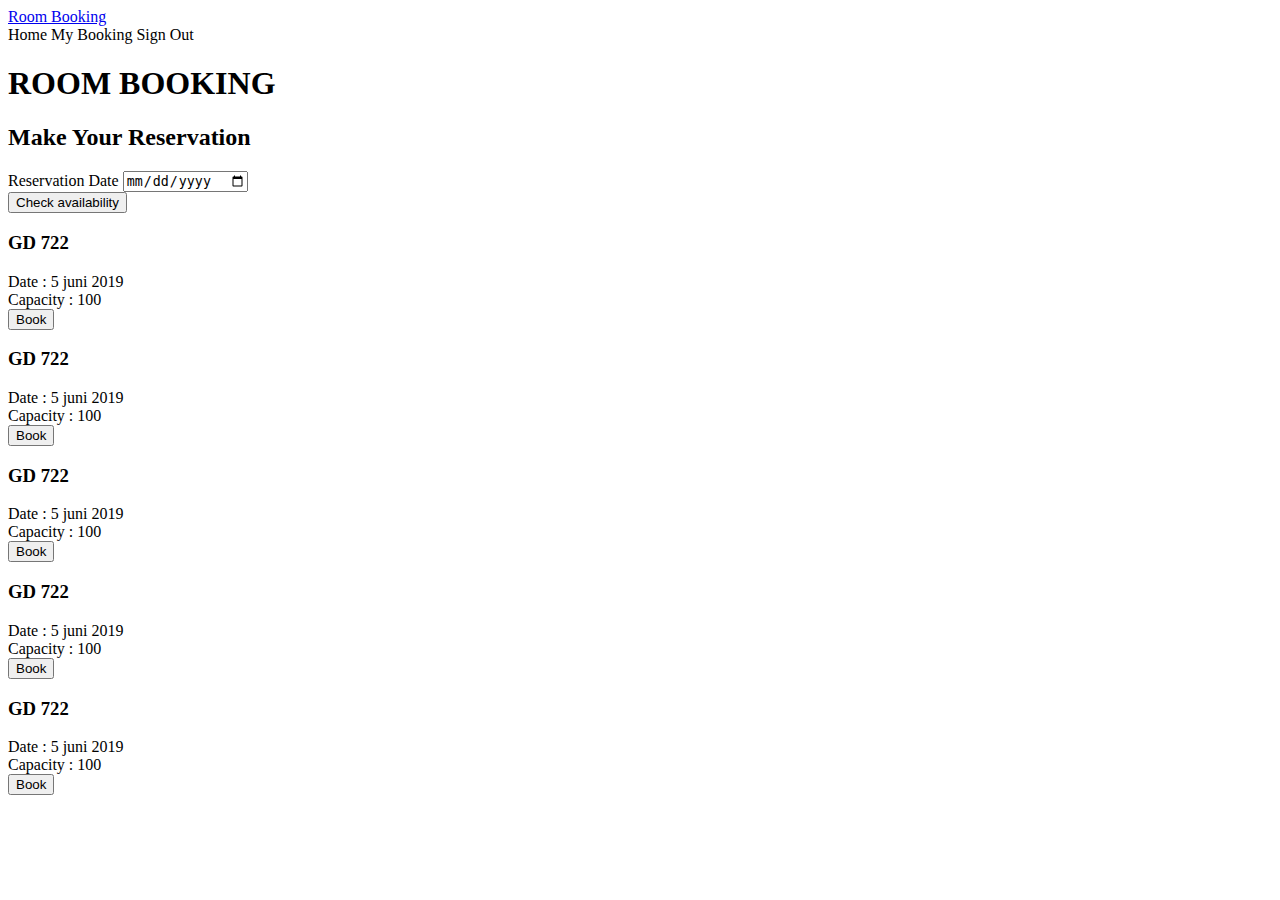
==== src/main/resources/templates/dashboard/index.html @ b23b4c57 "Initial Commit => hardcode login & db & view" ====
<!DOCTYPE html>
<html lang="en">

<head>
	<meta charset="utf-8">
	<meta http-equiv="X-UA-Compatible" content="IE=edge">
	<meta name="viewport" content="width=device-width, initial-scale=1">
	<!-- The above 3 meta tags *must* come first in the head; any other head content must come *after* these tags -->

	<title>Room Booking</title>

	<!-- Google font -->
	<link href="https://fonts.googleapis.com/css?family=Cantata+One" rel="stylesheet">
	<link href="https://fonts.googleapis.com/css?family=Imprima" rel="stylesheet">

	<!-- Bootstrap -->
	<link type="text/css" rel="stylesheet" href="css/bootstrap.min.css" />

	<!-- Custom stlylesheet -->
	<link type="text/css" rel="stylesheet" href="css/style.css" />
	<link type="text/css" rel="stylesheet" href="css/style2.css" />        

	<style> 


</style>
	
</head>
<body>

	<div class="header">
	  <a href="#default" class="logo">Room Booking</a>
	  <div class="header-right">
	    <a th:href="@{/}" class="active">Home</a>
	    <a th:href="@{/history}">My Booking</a>
	    <a th:href="@{/logout}">Sign Out</a>
	  </div>
	</div>
  
	<div class="container list-search">
					<div class="row">
						<div class="booking-cta">
							<h1>ROOM BOOKING</h1>
							<h2>Make Your Reservation</h2>
						</div>
						<div class="booking-form">
							<form>
								
								<div class="col-md-8">
									<div class="form-group">
										<span class="form-label">Reservation Date</span>
										<input class="form-control" type="date" required>
									</div>
								</div>
								<div class="col-md-4">
									<div class="form-btn">
										<button class="submit-btn">Check availability</button>
									</div>
								</div>
							</form>
							
						</div>
						
					</div>
					
					<!-- LIST -->
					
					<div class="row">
						<div class="container col-md-12">
							<div class="box history">
								<div class="row">
									<div class="row">
										<h3 class="text-inside title-txt">GD 722</span></h3>
									</div>
									<div class="row">
										<div class="col-md-4">
											<span class="text-inside item-txt">Date		: 5 juni 2019</span>
										</div>
										<div class="col-md-4">
											<span class="text-inside item-txt">Capacity		: 100</span></span>
										</div>
									</div>
								</div>
								<form action="" class="pull-right">
										<input type="submit" name="booking" value="Book" class ="btn booking-btn">
								</form>
							</div>
						</div>
					</div>
					
					<div class="row">
						<div class="container col-md-12">
							<div class="box history">
								<div class="row">
									<div class="row">
										<h3 class="text-inside title-txt">GD 722</span></h3>
									</div>
									<div class="row">
										<div class="col-md-4">
											<span class="text-inside item-txt">Date		: 5 juni 2019</span>
										</div>
										<div class="col-md-4">
											<span class="text-inside item-txt">Capacity		: 100</span></span>
										</div>
									</div>
								</div>
								<form action="" class="pull-right">
										<input type="submit" name="booking" value="Book" class ="btn booking-btn">
								</form>
							</div>
						</div>
					</div>
					
					<div class="row">
						<div class="container col-md-12">
							<div class="box history">
								<div class="row">
									<div class="row">
										<h3 class="text-inside title-txt">GD 722</span></h3>
									</div>
									<div class="row">
										<div class="col-md-4">
											<span class="text-inside item-txt">Date		: 5 juni 2019</span>
										</div>
										<div class="col-md-4">
											<span class="text-inside item-txt">Capacity		: 100</span></span>
										</div>
									</div>
								</div>
								<form action="" class="pull-right">
										<input type="submit" name="booking" value="Book" class ="btn booking-btn">
								</form>
							</div>
						</div>
					</div>
					
					<div class="row">
						<div class="container col-md-12">
							<div class="box history">
								<div class="row">
									<div class="row">
										<h3 class="text-inside title-txt">GD 722</span></h3>
									</div>
									<div class="row">
										<div class="col-md-4">
											<span class="text-inside item-txt">Date		: 5 juni 2019</span>
										</div>
										<div class="col-md-4">
											<span class="text-inside item-txt">Capacity		: 100</span></span>
										</div>
									</div>
								</div>
								<form action="" class="pull-right">
										<input type="submit" name="booking" value="Book" class ="btn booking-btn">
								</form>
							</div>
						</div>
					</div>
					
					<div class="row">
						<div class="container col-md-12">
							<div class="box history">
								<div class="row">
									<div class="row">
										<h3 class="text-inside title-txt">GD 722</span></h3>
									</div>
									<div class="row">
										<div class="col-md-4">
											<span class="text-inside item-txt">Date		: 5 juni 2019</span>
										</div>
										<div class="col-md-4">
											<span class="text-inside item-txt">Capacity		: 100</span></span>
										</div>
									</div>
								</div>
								<form action="" class="pull-right">
										<input type="submit" name="booking" value="Book" class ="btn booking-btn">
								</form>
							</div>
						</div>
					</div>
					
					<!-- END LIST -->
					
				</div>
	
</body>

</html>
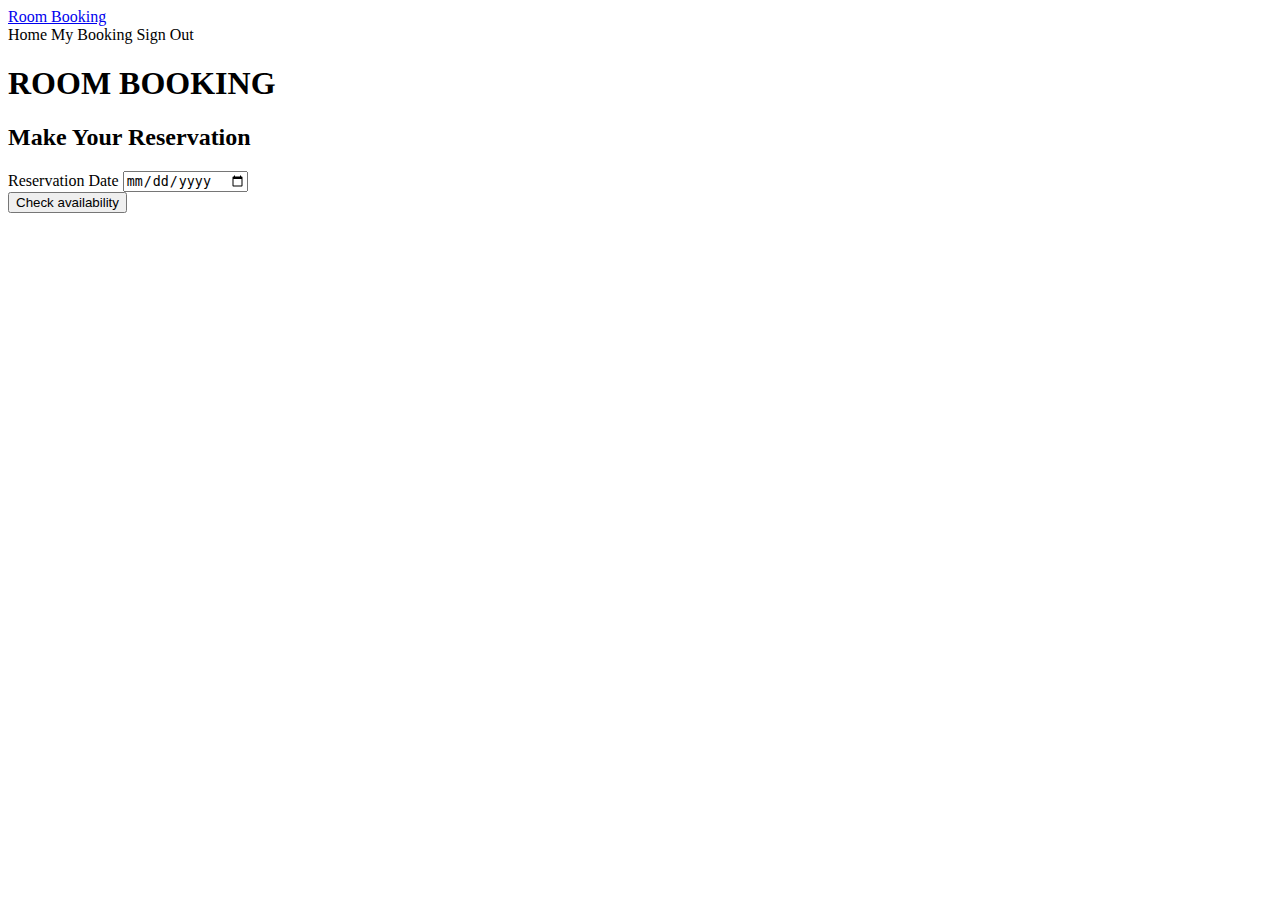
==== commit 6aba0d53: "save to db aman" ====
--- a/src/main/resources/templates/dashboard/index.html
+++ b/src/main/resources/templates/dashboard/index.html
@@ -18,12 +18,24 @@
 
 	<!-- Custom stlylesheet -->
 	<link type="text/css" rel="stylesheet" href="css/style.css" />
-	<link type="text/css" rel="stylesheet" href="css/style2.css" />        
+	<link type="text/css" rel="stylesheet" href="css/style2.css" /> 
+	<script src = "https://ajax.googleapis.com/ajax/libs/jquery/3.2.1/jquery.min.js"></script> 
 
-	<style> 
-
-
-</style>
+	<script>
+         $(document).ready(function(){
+            $.getJSON("https://demo8903690.mockable.io/ruangans", function(result){
+               $.each(result.ArrayOfRuangan.Ruangan, function(key,value) {
+            	   var list = '<div class="row"><form action="#" method="post" th:object="${booking}"><div class="container col-md-12"><div class="box history"><div class="row"><div class="row"><h3 class="text-inside title-txt">';
+            	   list += 'GD <input type="hidden" name="roomName" id="roomName" value="' + value.NamaRuangan + '">' + value.NamaRuangan + '</span></h3></div><div class="row"><div class="col-md-4"><span class="text-inside item-txt">';
+            	   list += 'Date : 5 juni 2019';
+            	   list += '</span></div><div class="col-md-4"><span class="text-inside item-txt">Capacity : <input type="hidden" name="capacity" id="capacity" value="' + value.KapasitasRuangan + '">' + value.KapasitasRuangan + '</span></span>';
+            	   list += '<input type="hidden" name="idRoom" id="idRoom" value="' + value.IDRuangan + '">'
+            	   list += '<input type="hidden" name="status" id="status" value="1"></div></div></div><input type="submit" value="Book" class ="btn booking-btn pull-right"></div></div></form></div>';
+            	   $("#list-ruangan").append($(list));
+               }); 
+            });
+         });
+      </script>
 	
 </head>
 <body>
@@ -38,151 +50,41 @@
 	</div>
   
 	<div class="container list-search">
-					<div class="row">
-						<div class="booking-cta">
-							<h1>ROOM BOOKING</h1>
-							<h2>Make Your Reservation</h2>
-						</div>
-						<div class="booking-form">
-							<form>
-								
-								<div class="col-md-8">
-									<div class="form-group">
-										<span class="form-label">Reservation Date</span>
-										<input class="form-control" type="date" required>
-									</div>
-								</div>
-								<div class="col-md-4">
-									<div class="form-btn">
-										<button class="submit-btn">Check availability</button>
-									</div>
-								</div>
-							</form>
-							
-						</div>
-						
-					</div>
+		<div class="row">
+			<div class="booking-cta">
+				<h1>ROOM BOOKING</h1>
+				<h2>Make Your Reservation</h2>
+			</div>
+			<div class="booking-form">
+				<form>
 					
-					<!-- LIST -->
-					
-					<div class="row">
-						<div class="container col-md-12">
-							<div class="box history">
-								<div class="row">
-									<div class="row">
-										<h3 class="text-inside title-txt">GD 722</span></h3>
-									</div>
-									<div class="row">
-										<div class="col-md-4">
-											<span class="text-inside item-txt">Date		: 5 juni 2019</span>
-										</div>
-										<div class="col-md-4">
-											<span class="text-inside item-txt">Capacity		: 100</span></span>
-										</div>
-									</div>
-								</div>
-								<form action="" class="pull-right">
-										<input type="submit" name="booking" value="Book" class ="btn booking-btn">
-								</form>
-							</div>
+					<div class="col-md-8">
+						<div class="form-group">
+							<span class="form-label">Reservation Date</span>
+							<input class="form-control" type="date" required>
 						</div>
 					</div>
-					
-					<div class="row">
-						<div class="container col-md-12">
-							<div class="box history">
-								<div class="row">
-									<div class="row">
-										<h3 class="text-inside title-txt">GD 722</span></h3>
-									</div>
-									<div class="row">
-										<div class="col-md-4">
-											<span class="text-inside item-txt">Date		: 5 juni 2019</span>
-										</div>
-										<div class="col-md-4">
-											<span class="text-inside item-txt">Capacity		: 100</span></span>
-										</div>
-									</div>
-								</div>
-								<form action="" class="pull-right">
-										<input type="submit" name="booking" value="Book" class ="btn booking-btn">
-								</form>
-							</div>
+					<div class="col-md-4">
+						<div class="form-btn">
+							<button class="submit-btn">Check availability</button>
 						</div>
 					</div>
-					
-					<div class="row">
-						<div class="container col-md-12">
-							<div class="box history">
-								<div class="row">
-									<div class="row">
-										<h3 class="text-inside title-txt">GD 722</span></h3>
-									</div>
-									<div class="row">
-										<div class="col-md-4">
-											<span class="text-inside item-txt">Date		: 5 juni 2019</span>
-										</div>
-										<div class="col-md-4">
-											<span class="text-inside item-txt">Capacity		: 100</span></span>
-										</div>
-									</div>
-								</div>
-								<form action="" class="pull-right">
-										<input type="submit" name="booking" value="Book" class ="btn booking-btn">
-								</form>
-							</div>
-						</div>
-					</div>
-					
-					<div class="row">
-						<div class="container col-md-12">
-							<div class="box history">
-								<div class="row">
-									<div class="row">
-										<h3 class="text-inside title-txt">GD 722</span></h3>
-									</div>
-									<div class="row">
-										<div class="col-md-4">
-											<span class="text-inside item-txt">Date		: 5 juni 2019</span>
-										</div>
-										<div class="col-md-4">
-											<span class="text-inside item-txt">Capacity		: 100</span></span>
-										</div>
-									</div>
-								</div>
-								<form action="" class="pull-right">
-										<input type="submit" name="booking" value="Book" class ="btn booking-btn">
-								</form>
-							</div>
-						</div>
-					</div>
-					
-					<div class="row">
-						<div class="container col-md-12">
-							<div class="box history">
-								<div class="row">
-									<div class="row">
-										<h3 class="text-inside title-txt">GD 722</span></h3>
-									</div>
-									<div class="row">
-										<div class="col-md-4">
-											<span class="text-inside item-txt">Date		: 5 juni 2019</span>
-										</div>
-										<div class="col-md-4">
-											<span class="text-inside item-txt">Capacity		: 100</span></span>
-										</div>
-									</div>
-								</div>
-								<form action="" class="pull-right">
-										<input type="submit" name="booking" value="Book" class ="btn booking-btn">
-								</form>
-							</div>
-						</div>
-					</div>
-					
-					<!-- END LIST -->
-					
-				</div>
+				</form>
+				
+			</div>
+			
+		</div>
+		
+		<!-- LIST -->
+		
+		
+		<div id="list-ruangan">
+			
+		</div>
+		
+		<!-- END LIST -->
+		
+	</div>
 	
 </body>
 
